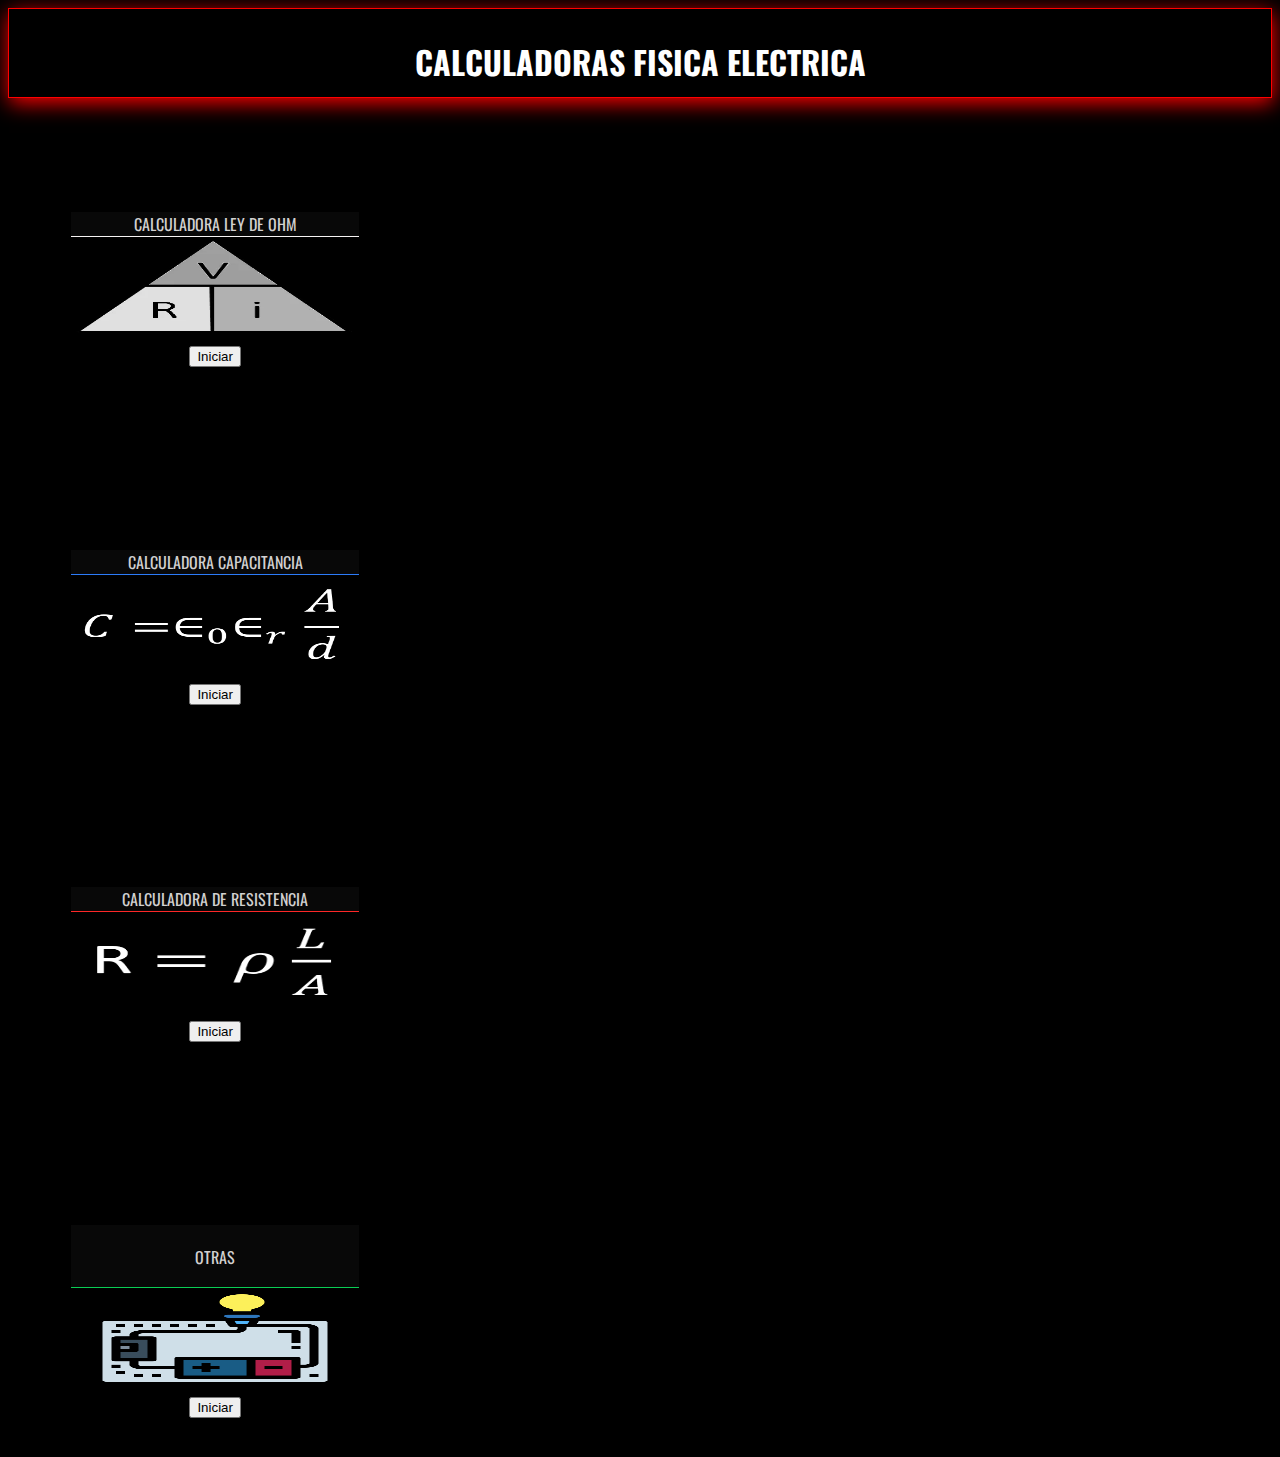
==== index.html @ 77bde868 "leyu om" ====
<!DOCTYPE html>
<html lang="en">
  <head>
    <meta charset="UTF-8" />
    <meta http-equiv="X-UA-Compatible" content="IE=edge" />
    <meta name="viewport" content="width=device-width, initial-scale=1.0" />
    <link rel="shortcut icon" href="img/calculate.png" type="image/x-icon" />
    <link
      href="https://cdn.jsdelivr.net/npm/bootstrap@5.3.0-alpha3/dist/css/bootstrap.min.css"
      rel="stylesheet"
      integrity="sha384-KK94CHFLLe+nY2dmCWGMq91rCGa5gtU4mk92HdvYe+M/SXH301p5ILy+dN9+nJOZ"
      crossorigin="anonymous"
    />
    <link rel="stylesheet" href="css/index.css" />
    <!--Fonts Stile-->
    <link rel="preconnect" href="https://fonts.googleapis.com" />
    <link rel="preconnect" href="https://fonts.gstatic.com" crossorigin />
    <link
      href="https://fonts.googleapis.com/css2?family=Oswald:wght@600&display=swap"
      rel="stylesheet"
    />

    <title>Calculadoras Fisica II</title>
  </head>

  <body>

    <div class="container-fluid" id="pag">
      <div class="row" id="header">
        <div class="col header">
          <h1>CALCULADORAS FISICA ELECTRICA</h1>
        </div>
      </div>

      <div class="row" id="cuerpo">
        <div class="col">        
            <div class="card border-secondary mb-3 tarjeta" style="max-width: 18rem;" id="tarj1">
                <div class="card-header tarejtaHead" id="tarjh1">CALCULADORA LEY DE OHM</div>
                <div class="card-body text-secondary">
                  <img src="img/leyohm.png" class="tarjimg">
                  <a href="html/leyOhm.html"><button type="button" class="btn btn-outline-secondary">Iniciar</button></a>
                </div>
            </div>
        </div>

        <div class="col">        
            <div class="card border-primary mb-3 tarjeta" style="max-width: 18rem;" id="tarj2">
                <div class="card-header tarejtaHead" id="tarjh2">CALCULADORA CAPACITANCIA</div>
                <div class="card-body text-primary">
                  <img src="img/capacitancia.png"  class="tarjimg">
                  <a href=""><button type="button" class="btn btn-outline-primary">Iniciar</button></a>
                </div>
            </div>
        </div>

        <div class="col">        
            <div class="card border-danger mb-3 tarjeta" style="max-width: 18rem;" id="tarj3">
                <div class="card-header tarejtaHead" id="tarjh3">CALCULADORA DE RESISTENCIA</div>
                <div class="card-body text-danger">
                  <img src="img/recistencia.png"  class="tarjimg">
                  <a href=""><button type="button" class="btn btn-outline-danger">Iniciar</button></a>
                </div>
            </div>
        </div>

        <div class="col">        
            <div class="card border-success mb-3 tarjeta" style="max-width: 18rem;" id="tarj4">
                <div class="card-header tarejtaHead" id="tarjh4">OTRAS</div>
                <div class="card-body text-success">
                  <img src="img/otras.png" class="tarjimg">
                  <a href=""><button type="button" class="btn btn-outline-success">Iniciar</button></a>
                </div>
            </div>
        </div>


      </div>
    </div>

    <script
      src="https://cdn.jsdelivr.net/npm/bootstrap@5.3.0-alpha3/dist/js/bootstrap.bundle.min.js"
      integrity="sha384-ENjdO4Dr2bkBIFxQpeoTz1HIcje39Wm4jDKdf19U8gI4ddQ3GYNS7NTKfAdVQSZe"
      crossorigin="anonymous"
    ></script>
  </body>
</html>
---- css/index.css ----
@import url('https://fonts.googleapis.com/css2?family=Oswald:wght@600&display=swap');
body{
    background-color: black;
    font-family: 'Oswald', sans-serif;
}

.header{
    text-align: center;
    
    color: white;
    height: 5em;
    padding-top: 0.5em;
    border: 1px solid red;
    box-shadow: 1px 5px 20px red; 
}


.tarjeta{
    background-color: black;
    margin-top: 10%;
    height: 14em;   
}
.tarejtaHead{
    background-color: rgb(8, 8, 8);
    color: rgb(210, 208, 208);  
    text-align: center;

}
#cuerpo{
    margin-left: 5%;
    margin-right: 5%;
}
#tarjh1{
    border-bottom: 1px solid rgb(246, 243, 243);
}
#tarj1:hover{
    box-shadow: 1px 5px 20px rgb(210, 208, 208); 
}
#tarjh2{
    border-bottom: 1px solid rgb(44, 123, 249);
}
#tarj2:hover{
    box-shadow: 1px 5px 20px rgb(44, 123, 249); 
}
#tarjh3{
    border-bottom: 1px solid rgb(254, 39, 39);
}
#tarj3:hover{
    box-shadow: 1px 5px 20px rgb(254, 39, 39); 
}
#tarjh4{
    border-bottom: 1px solid rgb(10, 205, 85);
    padding-top: 20px;
    padding-bottom: 18px;
}
#tarj4:hover{
    box-shadow: 1px 5px 20px rgb(10, 205, 85); 
}

.card-body{
    text-align: center;
}
.tarjimg{
    height: 100px;
    width: 100%;
}
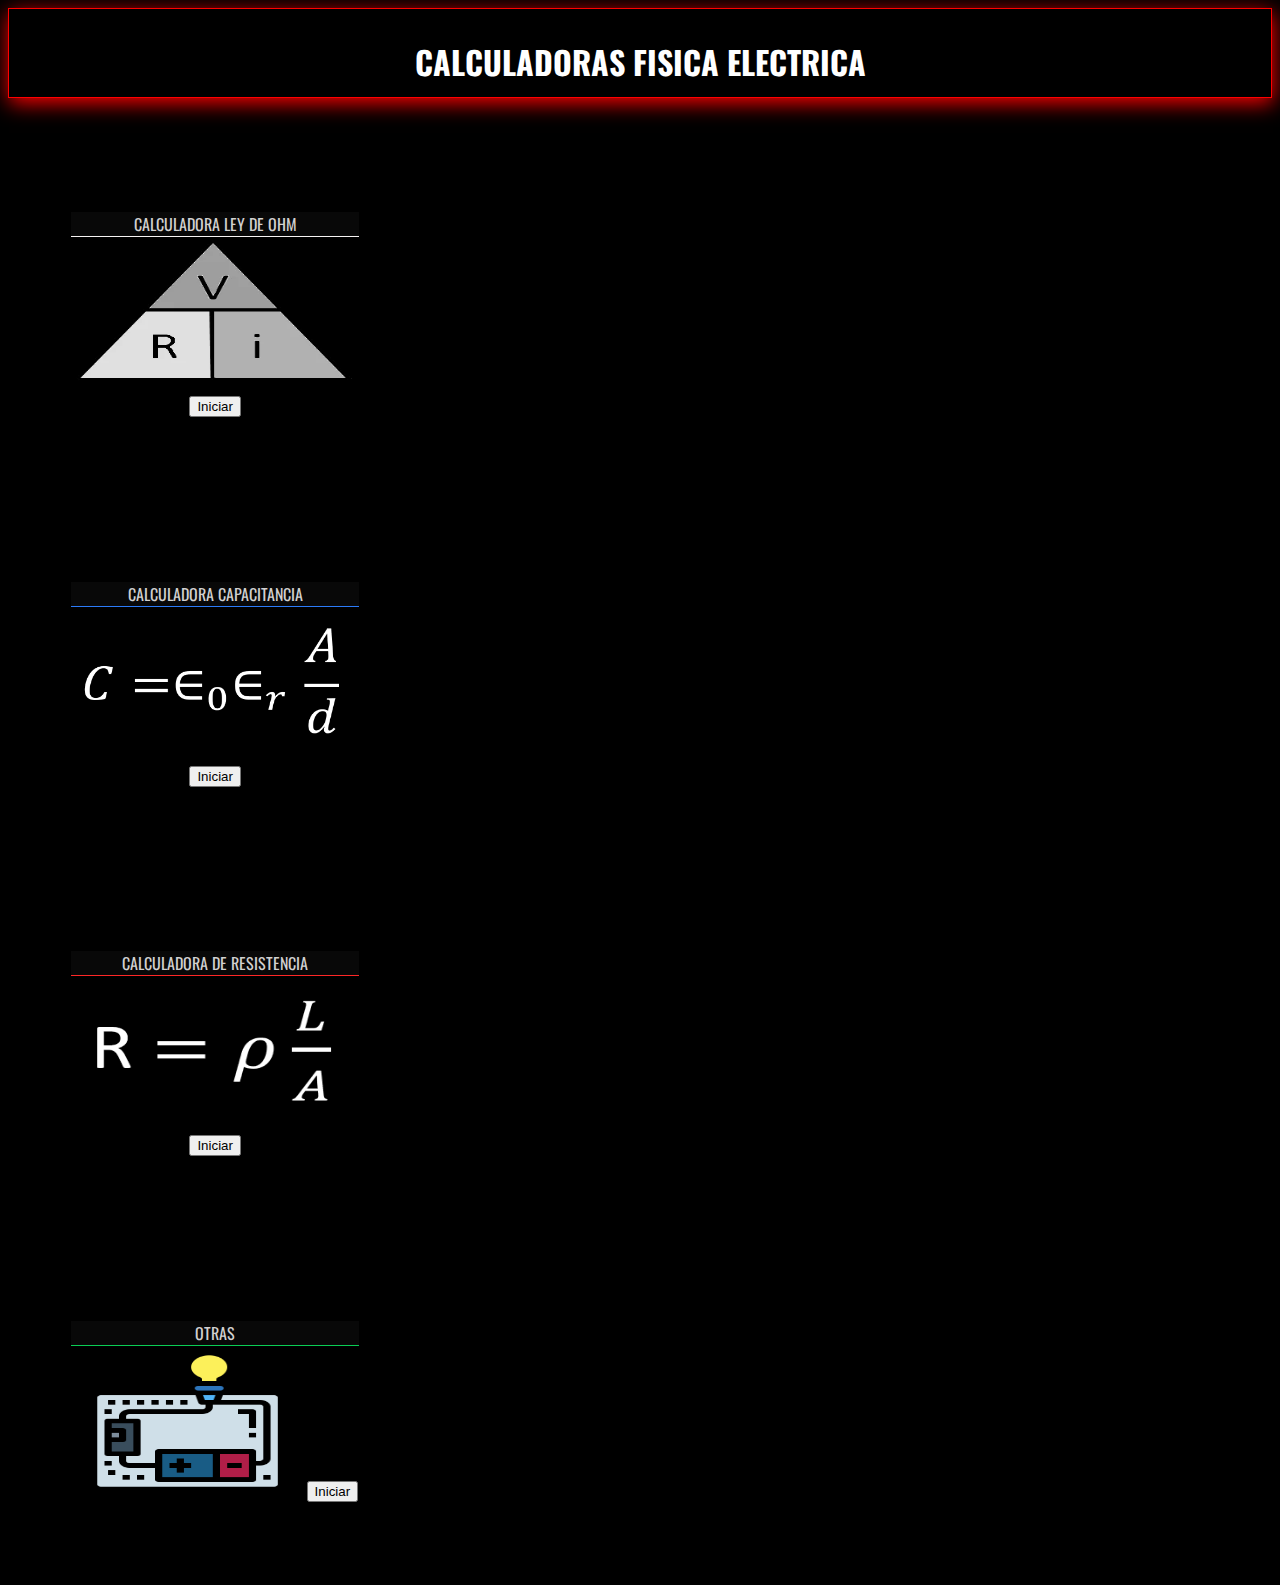
==== commit aceb072c: "botton home fixed" ====
--- a/index.html
+++ b/index.html
@@ -48,7 +48,7 @@
                 <div class="card-header tarejtaHead" id="tarjh2">CALCULADORA CAPACITANCIA</div>
                 <div class="card-body text-primary">
                   <img src="img/capacitancia.png"  class="tarjimg">
-                  <a href=""><button type="button" class="btn btn-outline-primary">Iniciar</button></a>
+                  <a href="./html/capacitancia.html"><button type="button" class="btn btn-outline-primary">Iniciar</button></a>
                 </div>
             </div>
         </div>
@@ -58,7 +58,7 @@
                 <div class="card-header tarejtaHead" id="tarjh3">CALCULADORA DE RESISTENCIA</div>
                 <div class="card-body text-danger">
                   <img src="img/recistencia.png"  class="tarjimg">
-                  <a href=""><button type="button" class="btn btn-outline-danger">Iniciar</button></a>
+                  <a href="./html/resistencia.html"><button type="button" class="btn btn-outline-danger">Iniciar</button></a>
                 </div>
             </div>
         </div>
@@ -75,6 +75,11 @@
 
 
       </div>
+
+
+      <div class="row" id="footer">
+        
+      </div>
     </div>
 
     <script
--- a/css/index.css
+++ b/css/index.css
@@ -18,7 +18,7 @@
 .tarjeta{
     background-color: black;
     margin-top: 10%;
-    height: 14em;   
+    height: 16em;   
 }
 .tarejtaHead{
     background-color: rgb(8, 8, 8);
@@ -50,8 +50,6 @@
 }
 #tarjh4{
     border-bottom: 1px solid rgb(10, 205, 85);
-    padding-top: 20px;
-    padding-bottom: 18px;
 }
 #tarj4:hover{
     box-shadow: 1px 5px 20px rgb(10, 205, 85); 
@@ -61,6 +59,9 @@
     text-align: center;
 }
 .tarjimg{
-    height: 100px;
+    height: 150px;
     width: 100%;
 }
+#tarj4 img{
+    width: 80%;
+}
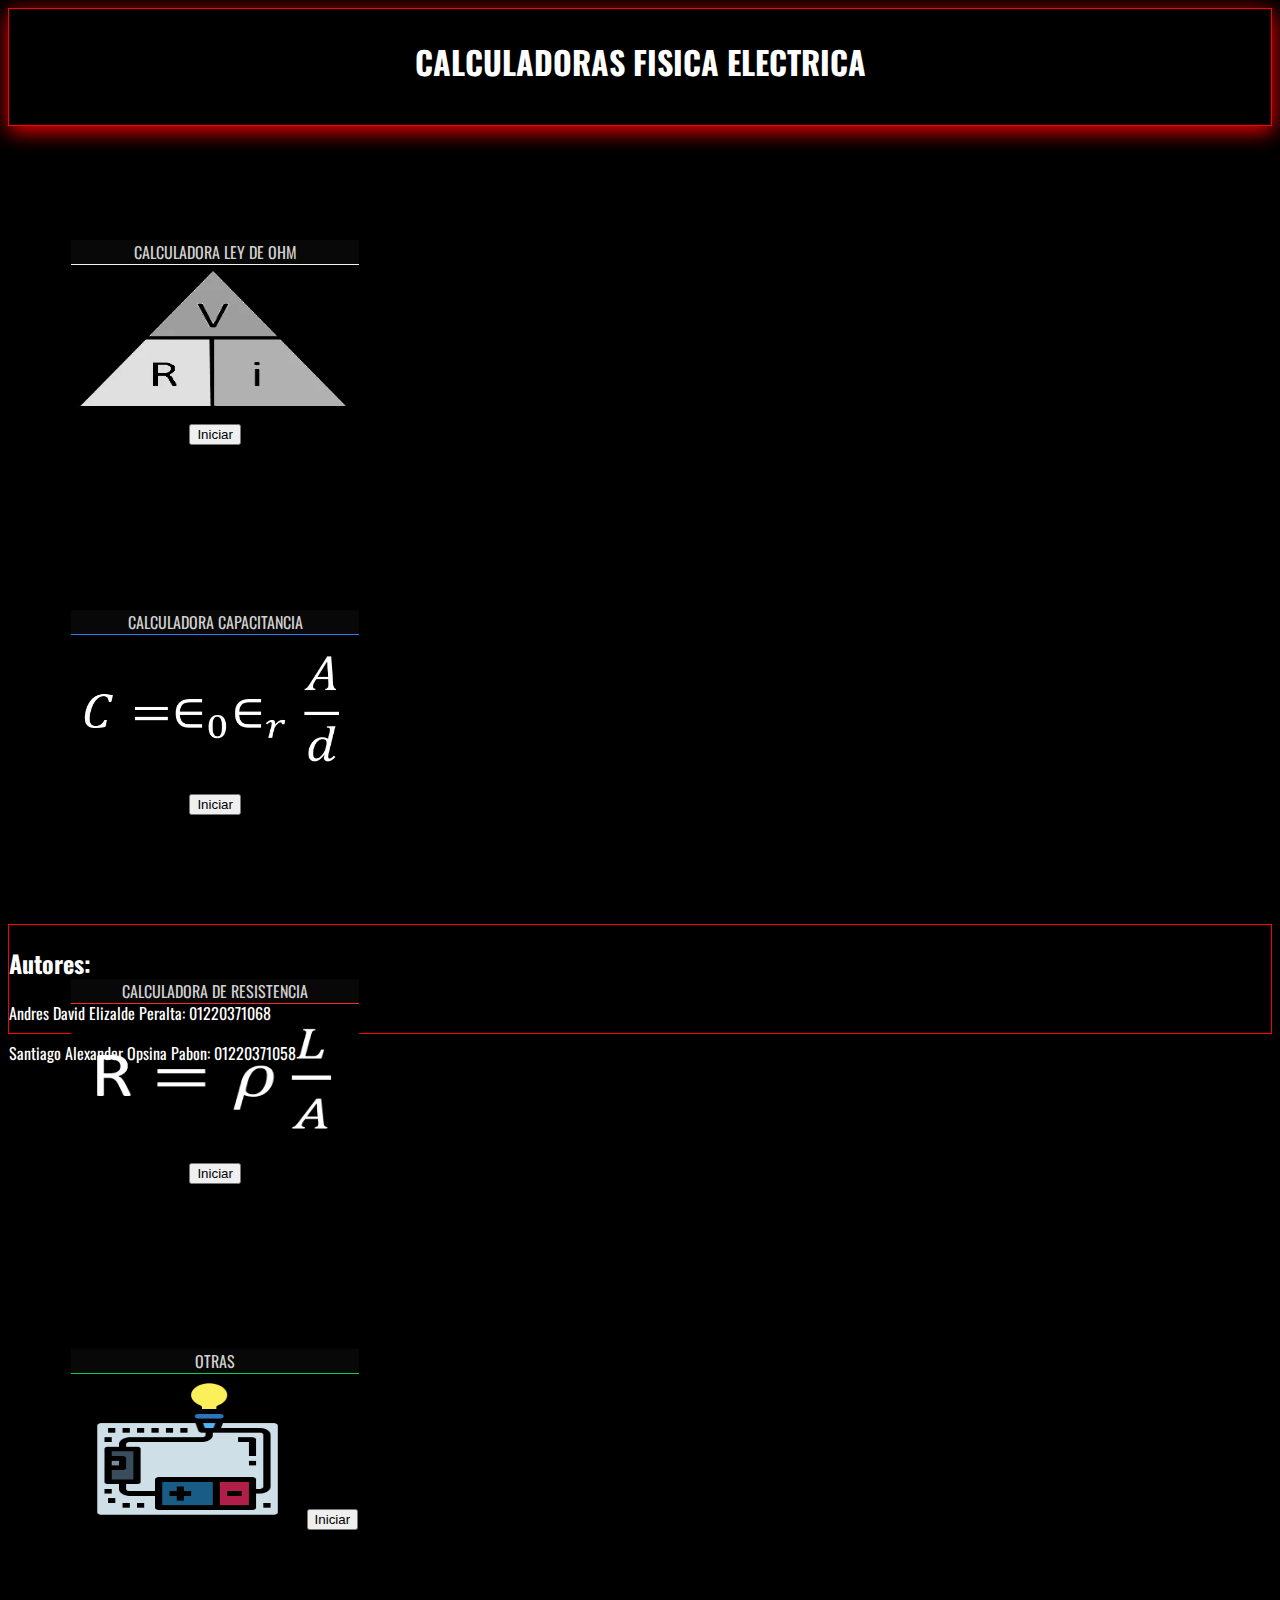
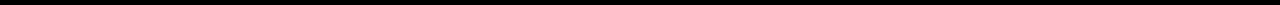
==== commit c1c07220: "footer" ====
--- a/index.html
+++ b/index.html
@@ -24,7 +24,6 @@
   </head>
 
   <body>
-
     <div class="container-fluid" id="pag">
       <div class="row" id="header">
         <div class="col header">
@@ -33,52 +32,97 @@
       </div>
 
       <div class="row" id="cuerpo">
-        <div class="col">        
-            <div class="card border-secondary mb-3 tarjeta" style="max-width: 18rem;" id="tarj1">
-                <div class="card-header tarejtaHead" id="tarjh1">CALCULADORA LEY DE OHM</div>
-                <div class="card-body text-secondary">
-                  <img src="img/leyohm.png" class="tarjimg">
-                  <a href="html/leyOhm.html"><button type="button" class="btn btn-outline-secondary">Iniciar</button></a>
-                </div>
+        <div class="col">
+          <div
+            class="card border-secondary mb-3 tarjeta"
+            style="max-width: 18rem"
+            id="tarj1"
+          >
+            <div class="card-header tarejtaHead" id="tarjh1">
+              CALCULADORA LEY DE OHM
             </div>
+            <div class="card-body text-secondary">
+              <img src="img/leyohm.png" class="tarjimg" />
+              <a href="html/leyOhm.html"
+                ><button type="button" class="btn btn-outline-secondary">
+                  Iniciar
+                </button></a
+              >
+            </div>
+          </div>
         </div>
 
-        <div class="col">        
-            <div class="card border-primary mb-3 tarjeta" style="max-width: 18rem;" id="tarj2">
-                <div class="card-header tarejtaHead" id="tarjh2">CALCULADORA CAPACITANCIA</div>
-                <div class="card-body text-primary">
-                  <img src="img/capacitancia.png"  class="tarjimg">
-                  <a href="./html/capacitancia.html"><button type="button" class="btn btn-outline-primary">Iniciar</button></a>
-                </div>
+        <div class="col">
+          <div
+            class="card border-primary mb-3 tarjeta"
+            style="max-width: 18rem"
+            id="tarj2"
+          >
+            <div class="card-header tarejtaHead" id="tarjh2">
+              CALCULADORA CAPACITANCIA
             </div>
+            <div class="card-body text-primary">
+              <img src="img/capacitancia.png" class="tarjimg" />
+              <a href="./html/capacitancia.html"
+                ><button type="button" class="btn btn-outline-primary">
+                  Iniciar
+                </button></a
+              >
+            </div>
+          </div>
         </div>
 
-        <div class="col">        
-            <div class="card border-danger mb-3 tarjeta" style="max-width: 18rem;" id="tarj3">
-                <div class="card-header tarejtaHead" id="tarjh3">CALCULADORA DE RESISTENCIA</div>
-                <div class="card-body text-danger">
-                  <img src="img/recistencia.png"  class="tarjimg">
-                  <a href="./html/resistencia.html"><button type="button" class="btn btn-outline-danger">Iniciar</button></a>
-                </div>
+        <div class="col">
+          <div
+            class="card border-danger mb-3 tarjeta"
+            style="max-width: 18rem"
+            id="tarj3"
+          >
+            <div class="card-header tarejtaHead" id="tarjh3">
+              CALCULADORA DE RESISTENCIA
             </div>
+            <div class="card-body text-danger">
+              <img src="img/recistencia.png" class="tarjimg" />
+              <a href="./html/resistencia.html"
+                ><button type="button" class="btn btn-outline-danger">
+                  Iniciar
+                </button></a
+              >
+            </div>
+          </div>
         </div>
 
-        <div class="col">        
-            <div class="card border-success mb-3 tarjeta" style="max-width: 18rem;" id="tarj4">
-                <div class="card-header tarejtaHead" id="tarjh4">OTRAS</div>
-                <div class="card-body text-success">
-                  <img src="img/otras.png" class="tarjimg">
-                  <a href=""><button type="button" class="btn btn-outline-success">Iniciar</button></a>
-                </div>
+        <div class="col">
+          <div
+            class="card border-success mb-3 tarjeta"
+            style="max-width: 18rem"
+            id="tarj4"
+          >
+            <div class="card-header tarejtaHead" id="tarjh4">OTRAS</div>
+            <div class="card-body text-success">
+              <img src="img/otras.png" class="tarjimg" />
+              <a href=""
+                ><button type="button" class="btn btn-outline-success">
+                  Iniciar
+                </button></a
+              >
             </div>
+          </div>
         </div>
-
-
       </div>
 
-
       <div class="row" id="footer">
-        
+        <div class="row">
+          <h2>Autores:</h2>
+        </div>
+        <div class="row">
+          <div class="col-3">
+            <p>Andres David Elizalde Peralta: 01220371068</p>
+          </div>
+          <div class="col">
+            <p>Santiago Alexander Opsina Pabon: 01220371058</p>
+          </div>
+        </div>
       </div>
     </div>
 
--- a/css/index.css
+++ b/css/index.css
@@ -3,12 +3,15 @@
     background-color: black;
     font-family: 'Oswald', sans-serif;
 }
+#pag{
+    height: 100vh;
+}
 
-.header{
+#header{
     text-align: center;
-    
+
     color: white;
-    height: 5em;
+    height: 12%;
     padding-top: 0.5em;
     border: 1px solid red;
     box-shadow: 1px 5px 20px red; 
@@ -29,6 +32,7 @@
 #cuerpo{
     margin-left: 5%;
     margin-right: 5%;
+    height: 76%;
 }
 #tarjh1{
     border-bottom: 1px solid rgb(246, 243, 243);
@@ -65,3 +69,8 @@
 #tarj4 img{
     width: 80%;
 }
+#footer{
+    height: 12%;
+    border: 1px solid red;
+    color: white;
+}
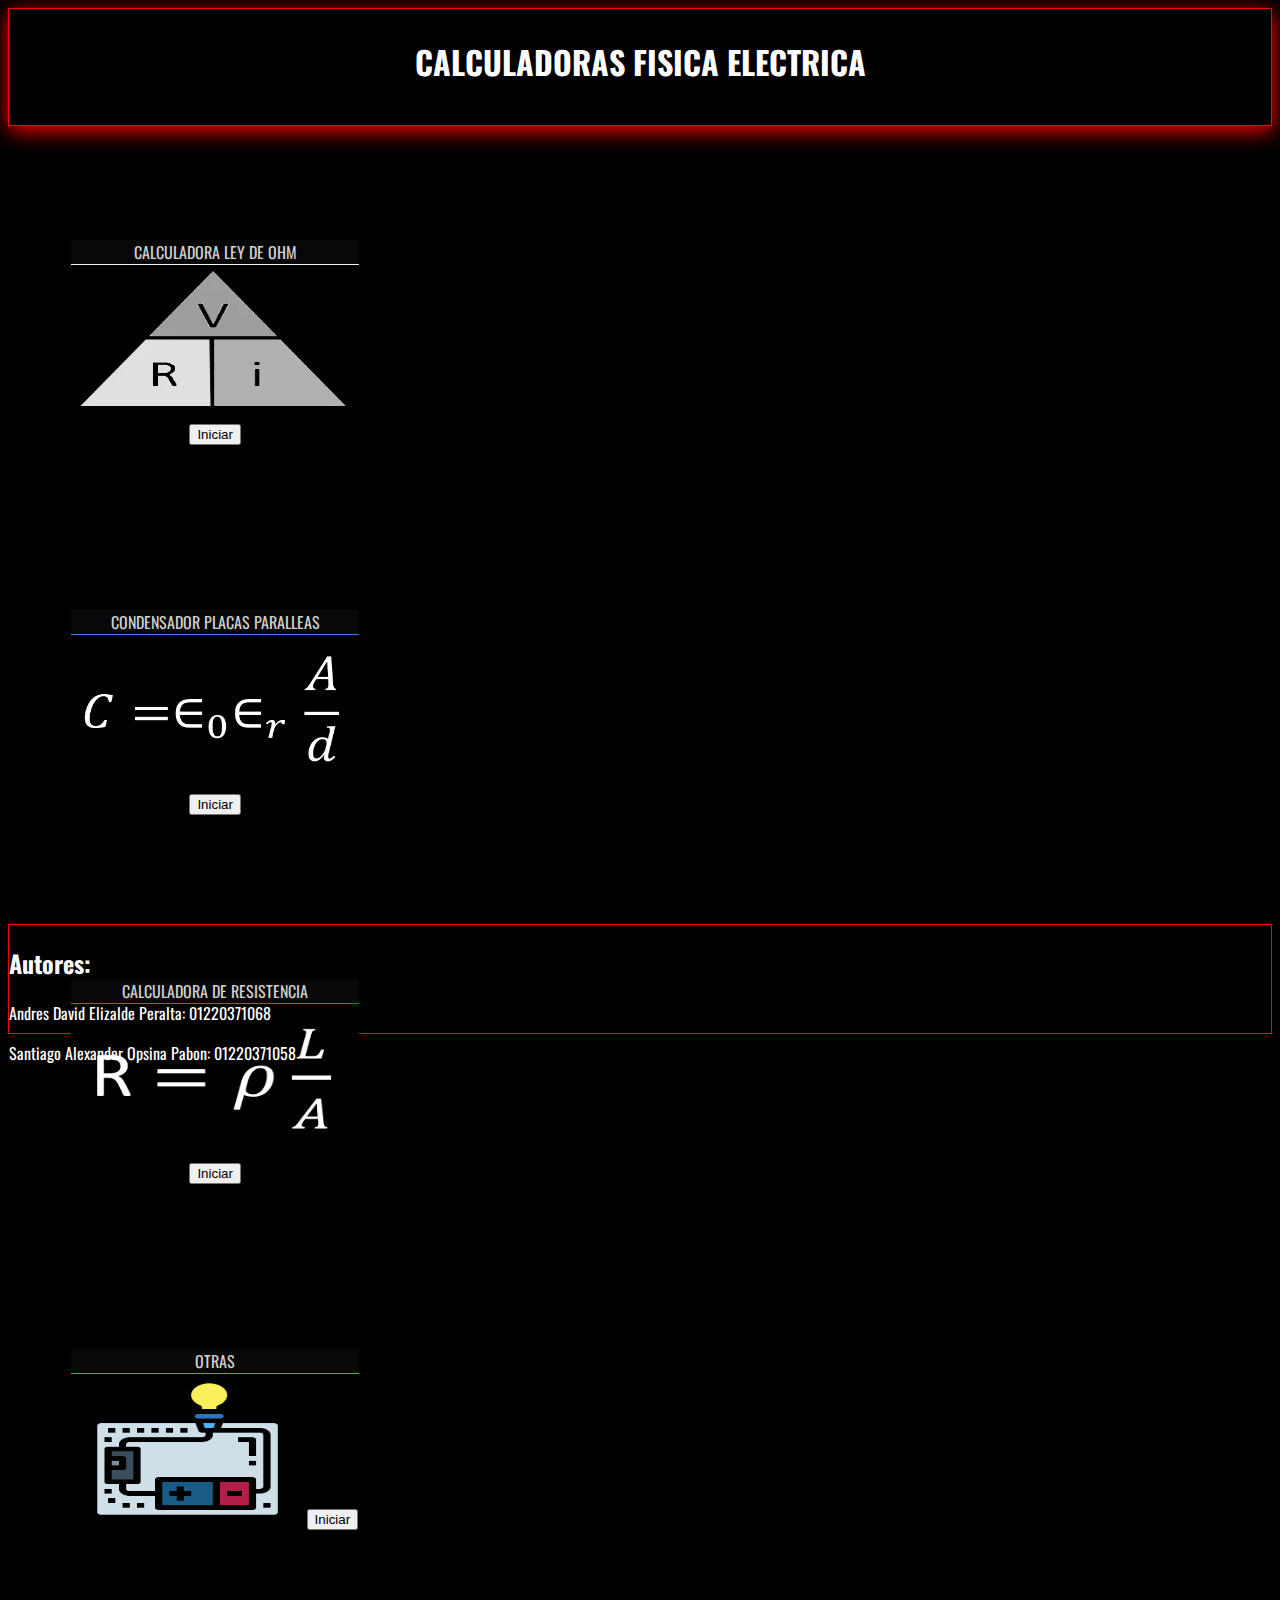
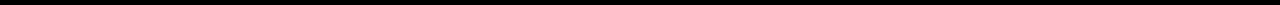
==== commit a2819daf: "COND" ====
--- a/index.html
+++ b/index.html
@@ -59,7 +59,7 @@
             id="tarj2"
           >
             <div class="card-header tarejtaHead" id="tarjh2">
-              CALCULADORA CAPACITANCIA
+              CONDENSADOR PLACAS PARALLEAS
             </div>
             <div class="card-body text-primary">
               <img src="img/capacitancia.png" class="tarjimg" />
@@ -101,7 +101,7 @@
             <div class="card-header tarejtaHead" id="tarjh4">OTRAS</div>
             <div class="card-body text-success">
               <img src="img/otras.png" class="tarjimg" />
-              <a href=""
+              <a href="html/otros.html"
                 ><button type="button" class="btn btn-outline-success">
                   Iniciar
                 </button></a
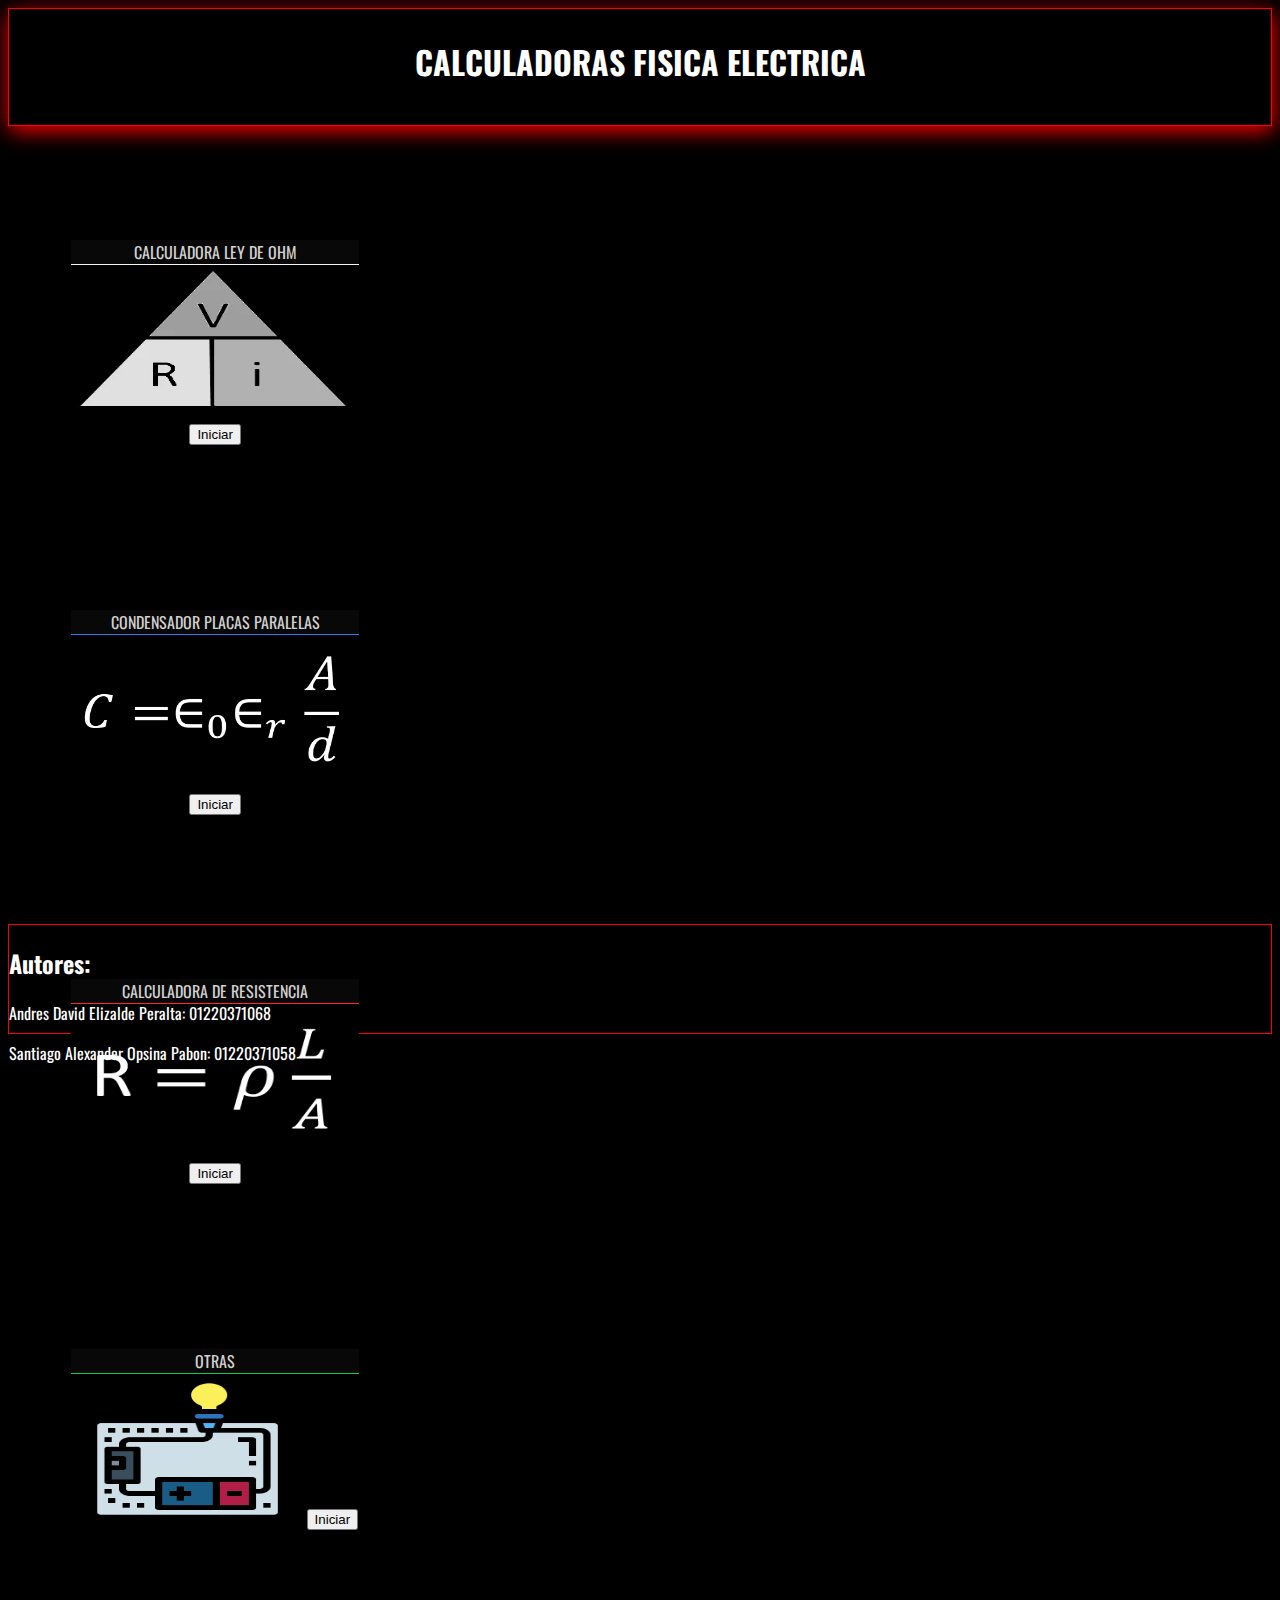
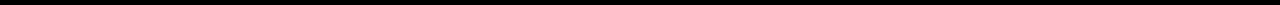
==== commit d56be05c: "PARALELAS" ====
--- a/index.html
+++ b/index.html
@@ -59,7 +59,7 @@
             id="tarj2"
           >
             <div class="card-header tarejtaHead" id="tarjh2">
-              CONDENSADOR PLACAS PARALLEAS
+              CONDENSADOR PLACAS PARALELAS
             </div>
             <div class="card-body text-primary">
               <img src="img/capacitancia.png" class="tarjimg" />
